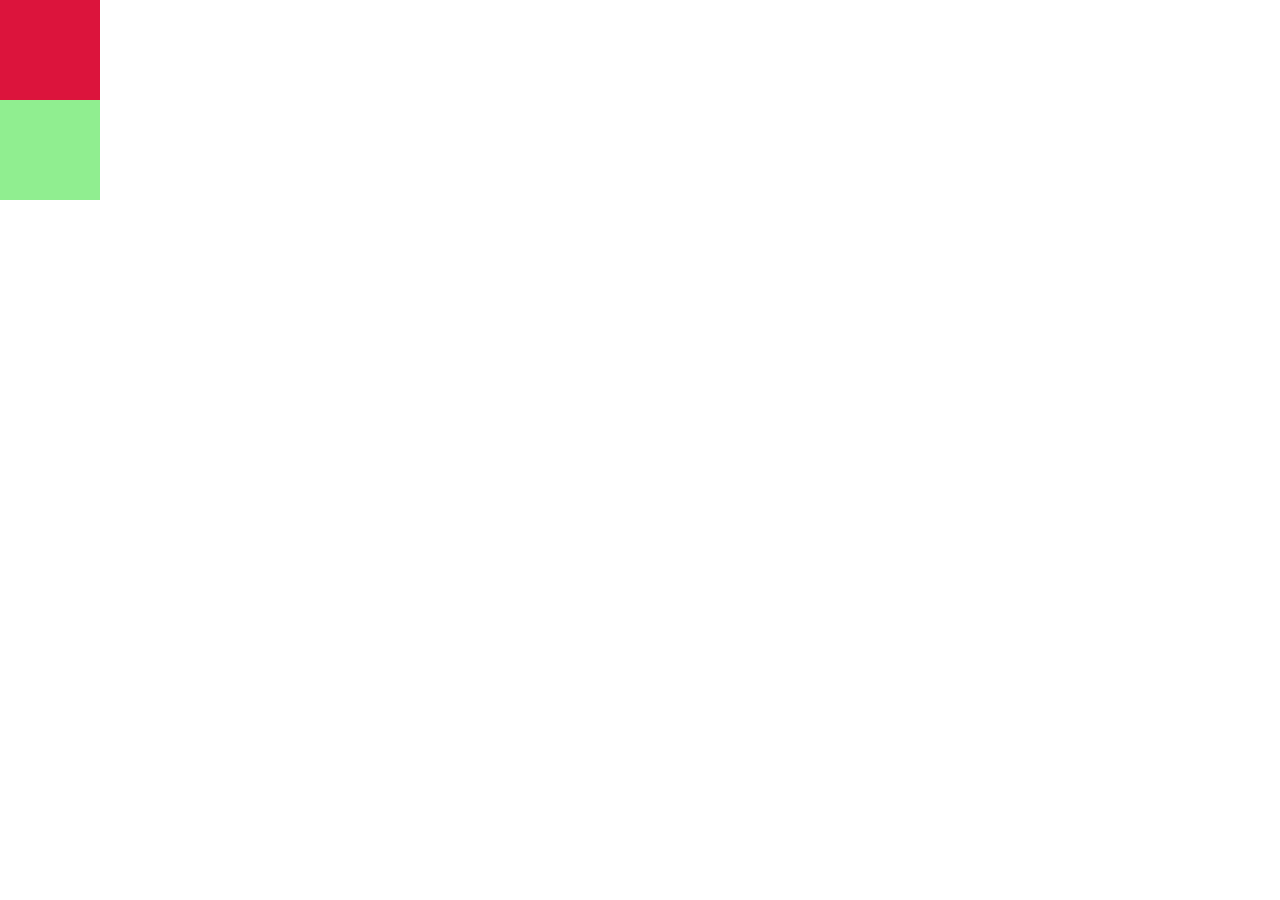
==== index.html @ 581e9d51 "GSAP project skeleton created" ====
<!DOCTYPE html>
<html lang="en">
  <head>
    <meta charset="UTF-8" />
    <meta name="viewport" content="width=device-width, initial-scale=1.0" />
    <title>GSAP Practice</title>
    <link rel="stylesheet" href="./style.css" />
  </head>
  <body>
    <div id="box1"></div>
    <div id="box2"></div>
    <h1>My name is Ashutosh Kumar</h1>
    <h1>My Friends call me Geek</h1>
    <h1>My Aim is to best of the best</h1>
    <script
      src="https://cdnjs.cloudflare.com/ajax/libs/gsap/3.12.5/gsap.min.js"
      integrity="sha512-7eHRwcbYkK4d9g/6tD/mhkf++eoTHwpNM9woBxtPUBWm67zeAfFC+HrdoE2GanKeocly/VxeLvIqwvCdk7qScg=="
      crossorigin="anonymous"
      referrerpolicy="no-referrer"
    ></script>
    <script src="./script.js"></script>
  </body>
</html>
---- style.css ----
* {
  margin: 0;
  padding: 0;
  box-sizing: border-box;
  font-family: gilroy;
}

html,
body {
  height: 100%;
  width: 100%;
}

#box1 {
  height: 100px;
  width: 100px;
  background-color: crimson;
}

#box2 {
  height: 100px;
  width: 100px;
  background-color: lightgreen;
}
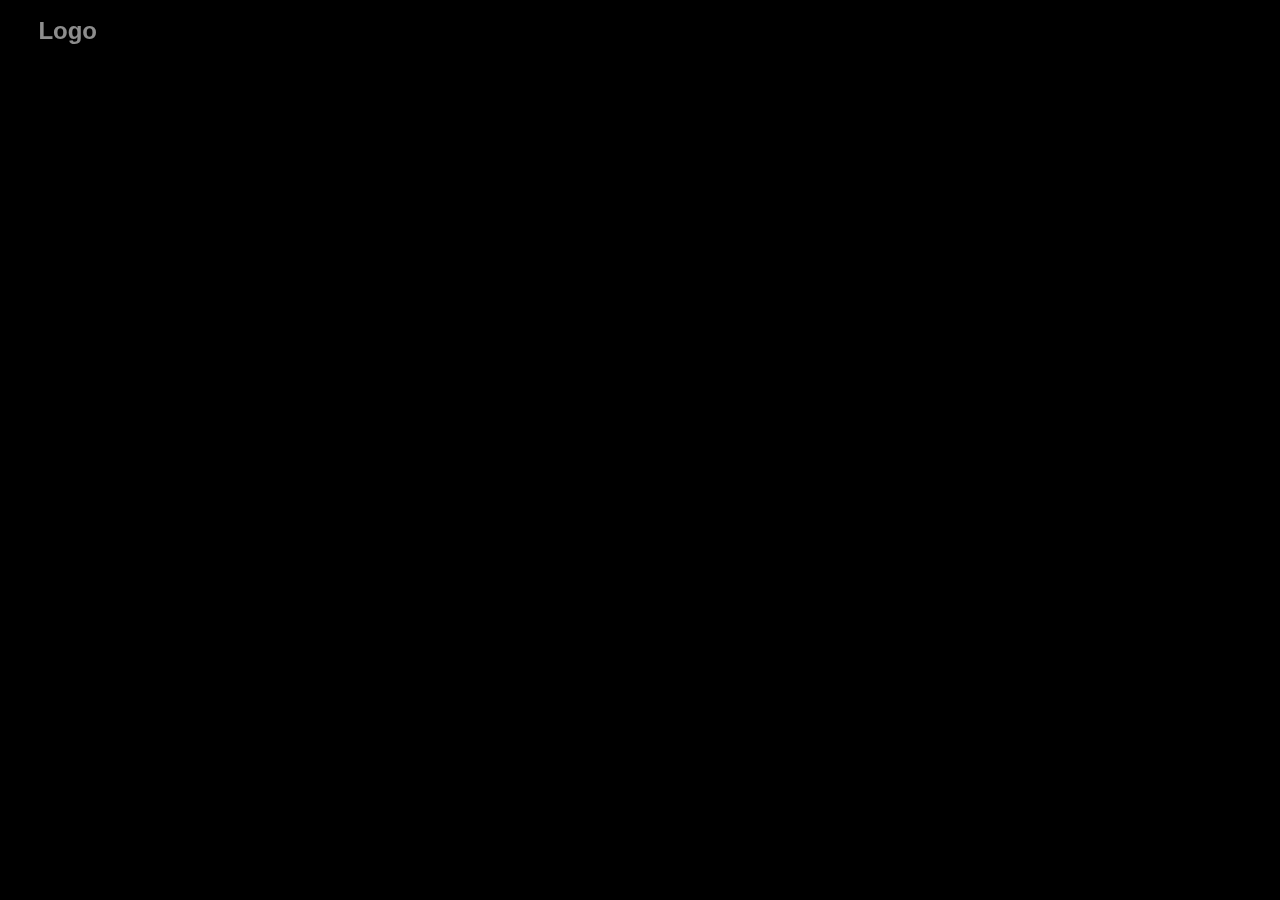
==== commit 604629c5: "mini Navbar animation project" ====
--- a/index.html
+++ b/index.html
@@ -4,14 +4,27 @@
     <meta charset="UTF-8" />
     <meta name="viewport" content="width=device-width, initial-scale=1.0" />
     <title>GSAP Practice</title>
+    <link href="https://fonts.cdnfonts.com/css/gilroy-bold" rel="stylesheet" />
     <link rel="stylesheet" href="./style.css" />
   </head>
   <body>
-    <div id="box1"></div>
+    <!-- <div id="box1"></div>
     <div id="box2"></div>
     <h1>My name is Ashutosh Kumar</h1>
     <h1>My Friends call me Geek</h1>
-    <h1>My Aim is to best of the best</h1>
+    <h1>My Aim is to best of the best</h1> -->
+    <div id="nav">
+      <div class="logo">
+        <h2>Logo</h2>
+      </div>
+      <div id="options">
+        <h4>Courses</h4>
+        <h4>Notes</h4>
+        <h4>Contact Us</h4>
+        <h4>Buy Now</h4>
+      </div>
+    </div>
+    <h1 class="main-text">Sheriyans Coding School</h1>
     <script
       src="https://cdnjs.cloudflare.com/ajax/libs/gsap/3.12.5/gsap.min.js"
       integrity="sha512-7eHRwcbYkK4d9g/6tD/mhkf++eoTHwpNM9woBxtPUBWm67zeAfFC+HrdoE2GanKeocly/VxeLvIqwvCdk7qScg=="
--- a/style.css
+++ b/style.css
@@ -2,16 +2,18 @@
   margin: 0;
   padding: 0;
   box-sizing: border-box;
-  font-family: gilroy;
+  font-family: "Gilroy-Light", sans-serif;
 }
 
 html,
 body {
   height: 100%;
   width: 100%;
+  background-color: black;
+  color: white;
 }
 
-#box1 {
+/* #box1 {
   height: 100px;
   width: 100px;
   background-color: crimson;
@@ -21,4 +23,25 @@
   height: 100px;
   width: 100px;
   background-color: lightgreen;
+} */
+
+#nav {
+  font-weight: 600;
+  display: flex;
+  justify-content: space-between;
+  padding: 2vw 3vw;
 }
+
+#options {
+  font-size: 1vw;
+  display: flex;
+  gap: 1.5vw;
+}
+
+.main-text {
+  position: absolute;
+  top: 50%;
+  left: 50%;
+  transform: translate(-50%, -50%);
+  font-size: 80px;
+}
